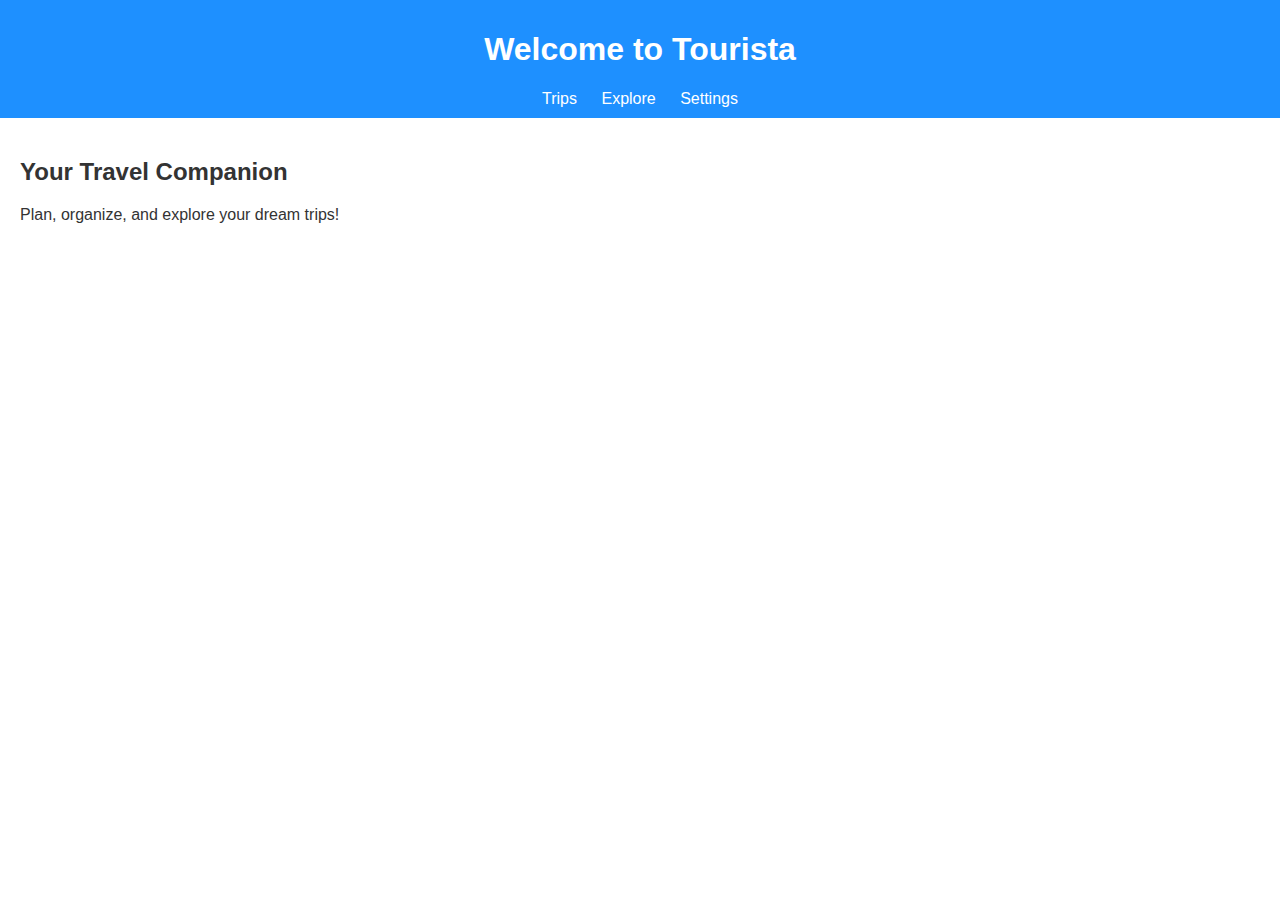
==== index.html @ dbcb64a2 "Initial commit with existing files" ====
<!DOCTYPE html>
<html lang="en">
<head>
  <meta charset="UTF-8">
  <meta name="viewport" content="width=device-width, initial-scale=1.0">
  <title>Tourista</title>
  <link rel="stylesheet" href="styles/styles.css">
</head>
<body>
  <header>
    <h1>Welcome to Tourista</h1>
    <nav>
      <a href="trips.html">Trips</a>
      <a href="explore.html">Explore</a>
      <a href="settings.html">Settings</a>
    </nav>
  </header>
  <main>
    <h2>Your Travel Companion</h2>
    <p>Plan, organize, and explore your dream trips!</p>
  </main>
</body>
</html>
---- styles/styles.css ----
body {
    font-family: Arial, sans-serif;
    margin: 0;
    padding: 0;
    color: #333;
  }
  
  header {
    background-color: #1e90ff;
    color: white;
    padding: 10px 20px;
    text-align: center;
  }
  
  nav a {
    color: white;
    margin: 0 10px;
    text-decoration: none;
  }
  
  nav a:hover {
    text-decoration: underline;
  }
  
  main {
    padding: 20px;
  }
  
  ul {
    list-style-type: none;
    padding: 0;
  }
  
  ul li {
    margin: 10px 0;
  }
  
  button {
    padding: 10px 15px;
    background-color: #32cd32;
    color: white;
    border: none;
    border-radius: 5px;
    cursor: pointer;
  }
  
  button:hover {
    background-color: #228b22;
  }
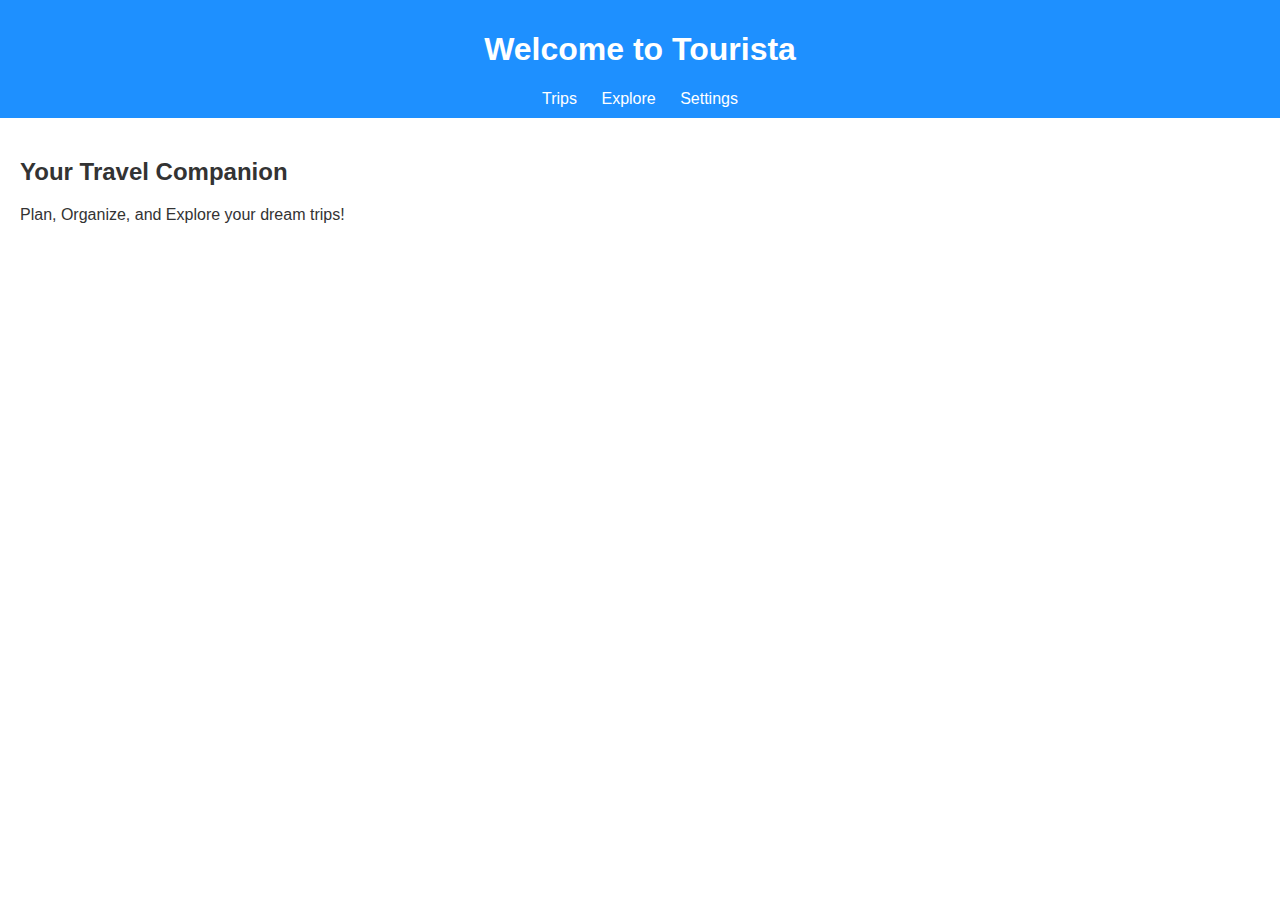
==== commit d23df760: "first commit" ====
--- a/index.html
+++ b/index.html
@@ -17,7 +17,7 @@
   </header>
   <main>
     <h2>Your Travel Companion</h2>
-    <p>Plan, organize, and explore your dream trips!</p>
+    <p>Plan, Organize, and Explore your dream trips!</p>
   </main>
 </body>
 </html>
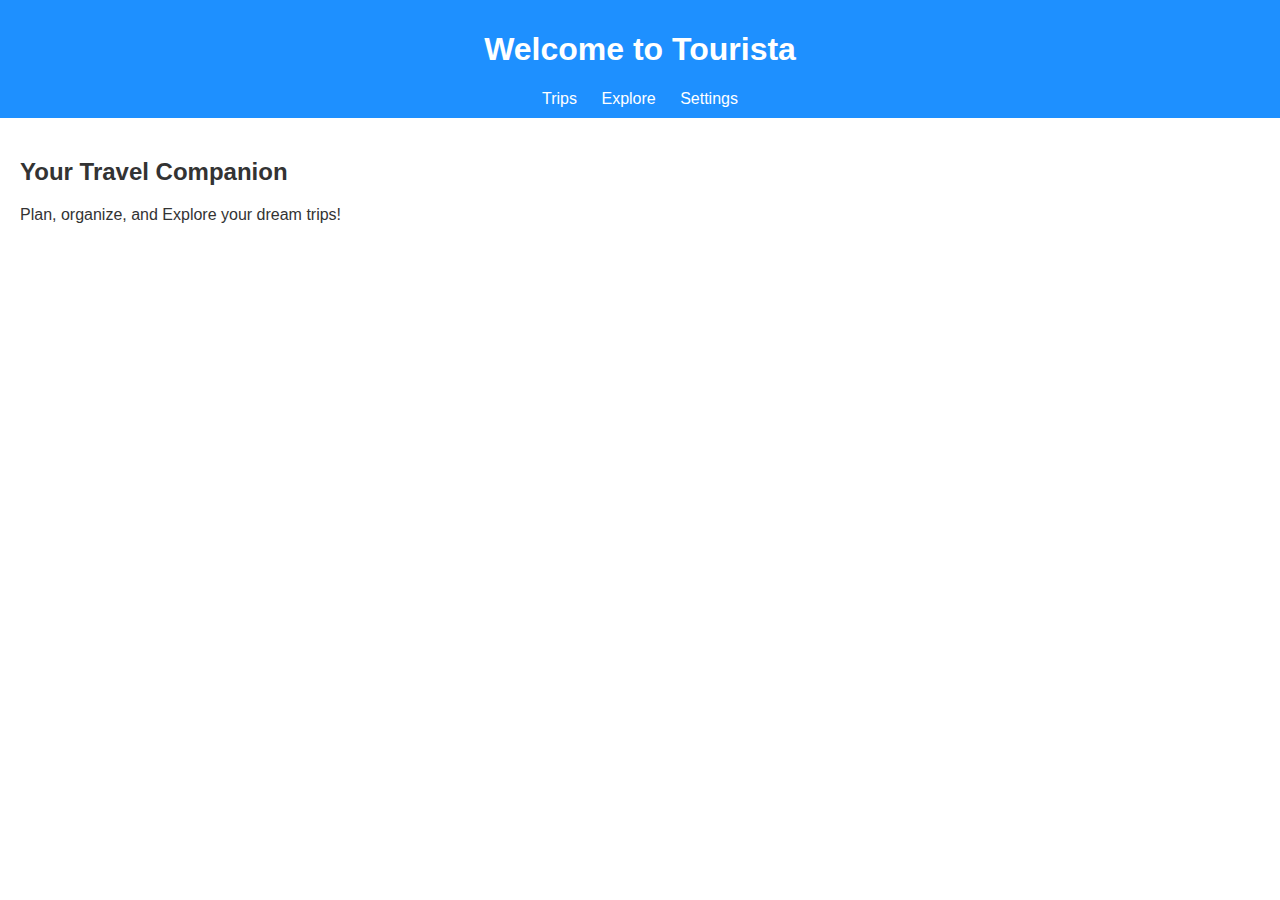
==== commit f5637443: "new commit" ====
--- a/index.html
+++ b/index.html
@@ -17,7 +17,7 @@
   </header>
   <main>
     <h2>Your Travel Companion</h2>
-    <p>Plan, Organize, and Explore your dream trips!</p>
+    <p>Plan, organize, and Explore your dream trips!</p>
   </main>
 </body>
 </html>
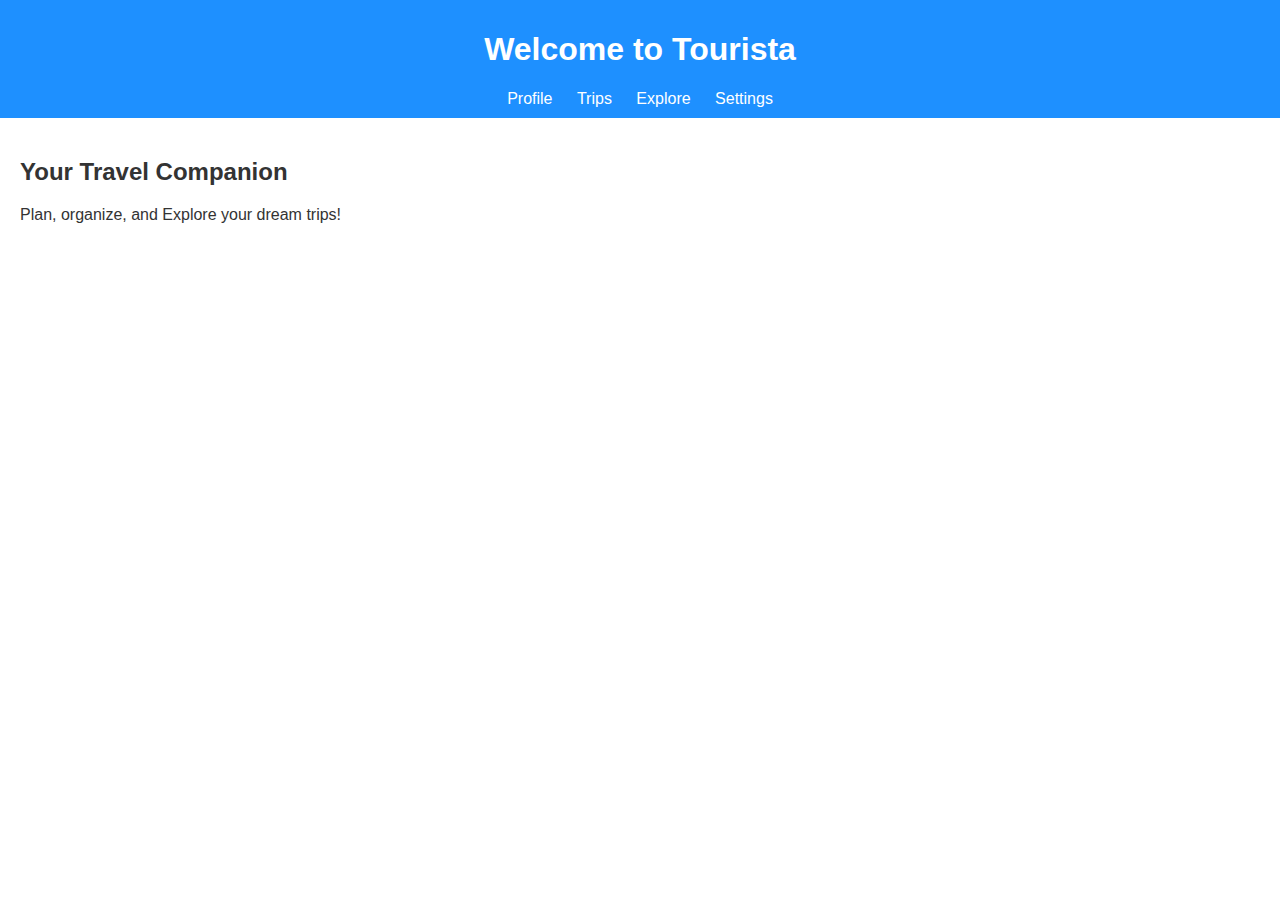
==== commit b3c21553: "updated prof" ====
--- a/index.html
+++ b/index.html
@@ -10,6 +10,7 @@
   <header>
     <h1>Welcome to Tourista</h1>
     <nav>
+      <a href="profile.html">Profile</a>
       <a href="trips.html">Trips</a>
       <a href="explore.html">Explore</a>
       <a href="settings.html">Settings</a>
